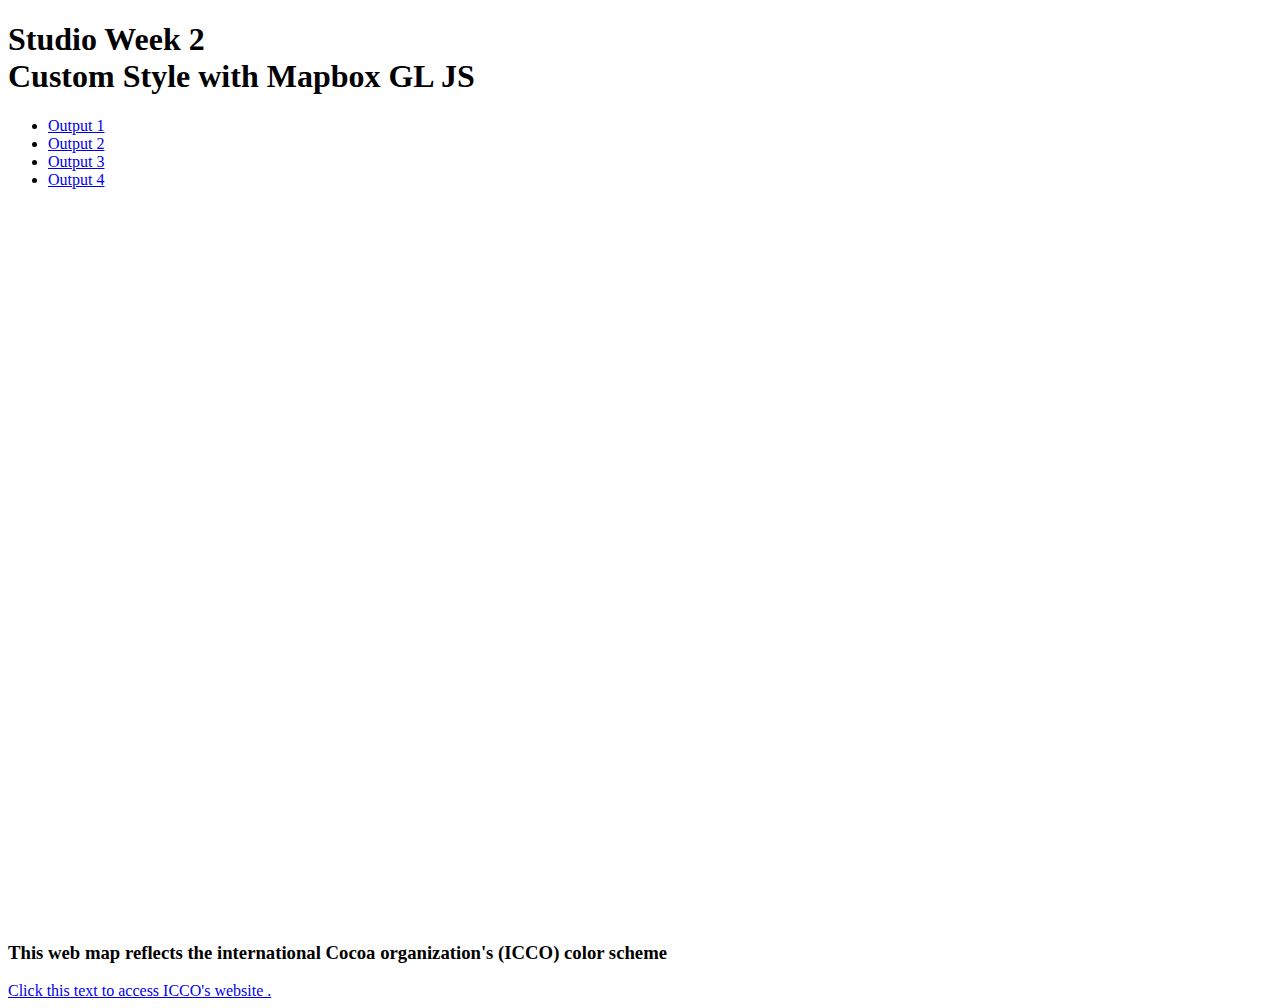
==== Mapbox-gl-js-bm.html @ e942f4c1 "updates" ====
<!DOCTYPE html>
<html>

<head>
  <title>Studio Week 2</title>
    <!-- Add Mapbox GL JS JavaScript file -->
    <script src='https://api.tiles.mapbox.com/mapbox-gl-js/v1.5.0/mapbox-gl.js'></script>
    <!-- Add in the Mapbox GL JS CSS file -->
    <link href='https://api.tiles.mapbox.com/mapbox-gl-js/v1.5.0/mapbox-gl.css' rel='stylesheet' />
    <!-- Add styling info for the map -->
    <style>
         #mapId {
      height: 700px;
      width: 1000px;
    }
    </style>
    <!-- Adding styling info for page layout by reading in a CSS file -->
    <link rel="stylesheet" href="styles.css"/>
</head>

<body>
  <h1>Studio Week 2 <br> Custom Style with Mapbox GL JS </h1>
  <!-- Add multiple pages to web page-->
  <!-- active class displays the grey box around current page-->
  <ul>
  	<li><a href="index.html" target="_self">Output 1</a></li>
    <li><a href="Mapbox-gl-js-cwm.html" target="_self">Output 2</a></li>
    <li><a href="Mapbox-gl-js-ct.html" target="_self">Output 3</a></li>
    <li><a class="active" href="Mapbox-gl-js-bm.html" target="_self">Output 4</a></li>
  </ul>
  <br>

    <!-- Container for the map -->
    <div id="mapId"></div>

    <script>
    // Set your Mapbox access token
    mapboxgl.accessToken = "pk.eyJ1IjoiYmlsaW50b2giLCJhIjoiY2tscjduYWk4MWp4ejJxcG0yYWdveWdreCJ9.NzJS_8TqI-w5-FejDuNO5w";

    /* The map variable stores a new mapbox gl map.
    * map's center set to [-122.467, 37.798] with zoom 13.
    * Set the style URL to your custom style
    * Update the style with your custom style's Style URL.
    * See the Style URL'S reference for more info: https://docs.mapbox.com/help/glossary/style-url/
    */
    var map = new mapboxgl.Map({
    center: [-122.467, 37.798],
    zoom: 13,
    style: "mapbox://styles/bilintoh/cknkpc3uc0p9e17te6pccg6qg",
    container: "mapId"
    });

    </script>
    <h3>This web map reflects the international Cocoa organization's (ICCO) color scheme</h3>
    <a href="https://www.icco.org/">Click this text to access ICCO's website .</a>


</body>

</html>
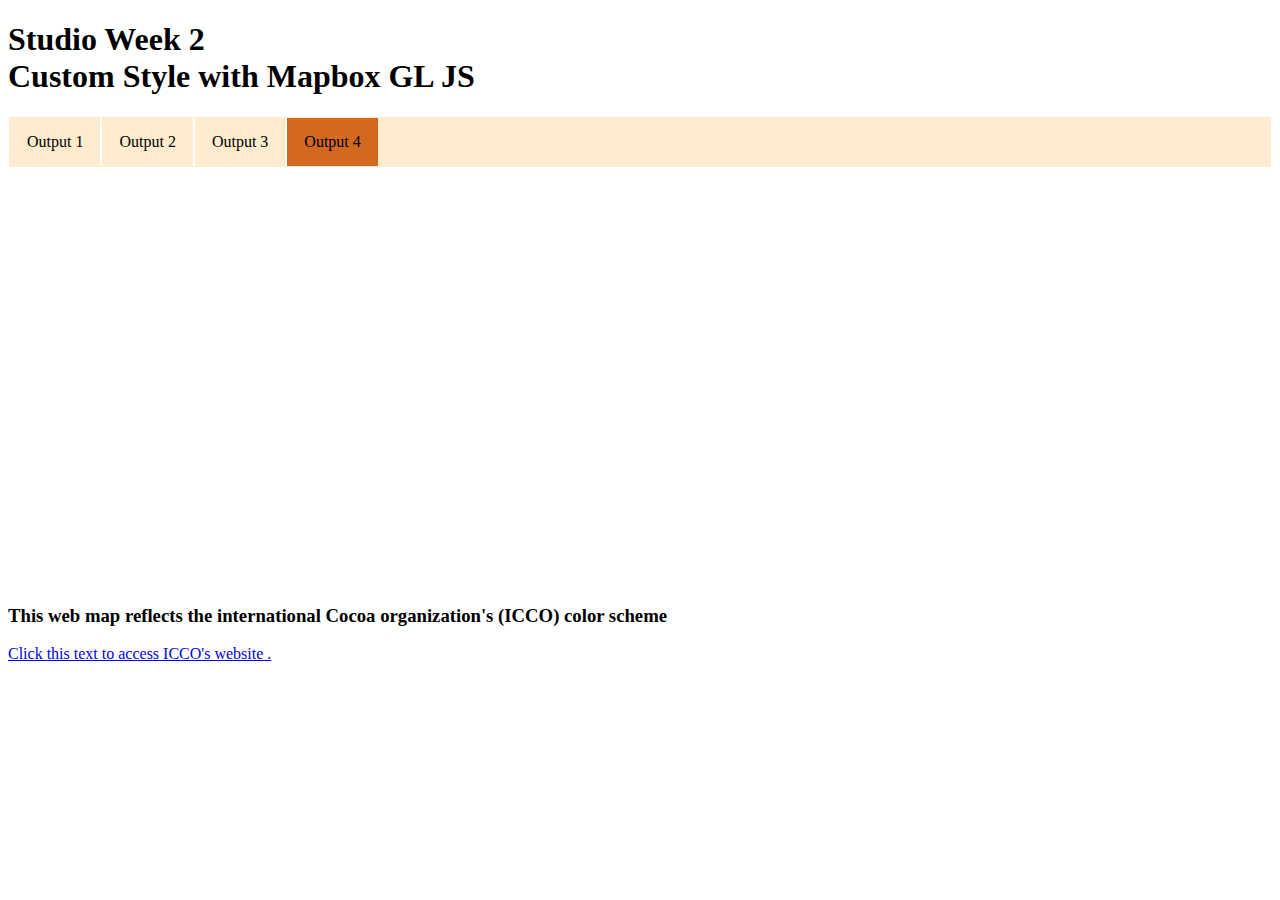
==== commit de82e393: "update" ====
--- a/Mapbox-gl-js-bm.html
+++ b/Mapbox-gl-js-bm.html
@@ -10,8 +10,8 @@
     <!-- Add styling info for the map -->
     <style>
          #mapId {
-      height: 700px;
-      width: 1000px;
+      height: 400px;
+      width: 800px;
     }
     </style>
     <!-- Adding styling info for page layout by reading in a CSS file -->
--- a/styles.css
+++ b/styles.css
@@ -0,0 +1,34 @@
+ul {
+ list-style-type: none;
+ margin: 1px;
+ padding: 1px;
+ overflow: hidden;
+ background-color: #FFEBCD;
+}
+
+li {
+ float: left;
+ border-right: 2px solid white;
+}
+
+/* Add a border to all( but not the last) list items */
+li:last-child {
+ border-right: none;
+}
+
+li a {
+ display: block;
+ color: black;
+ text-align: left;
+ padding: 15px 17px;
+ text-decoration: none;
+}
+
+/* Links will change color when hovered over */
+li a:hover {
+ background-color: #D2691E;
+}
+
+.active {
+ background-color: #D2691E;
+}
